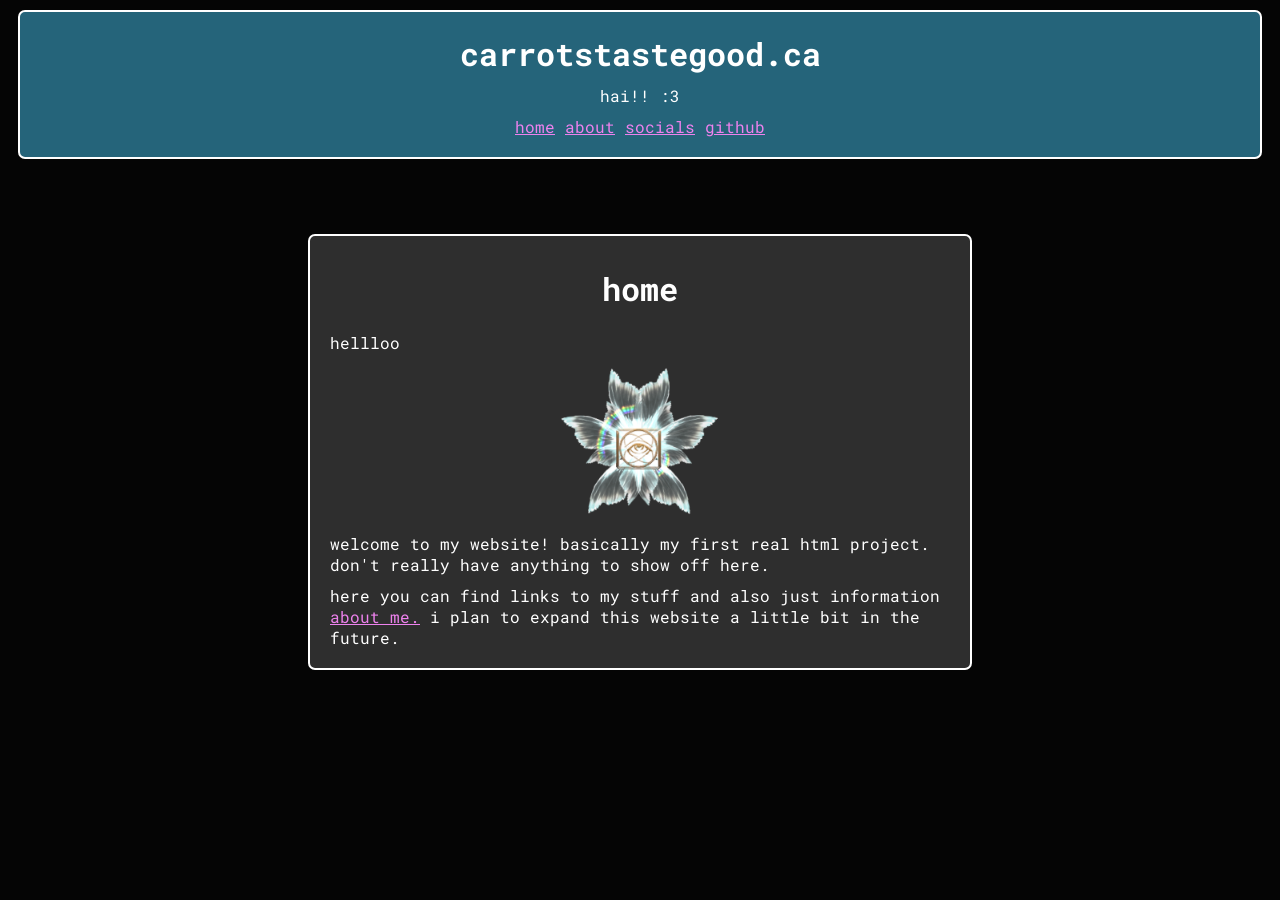
==== index.html @ 923db679 "Upload project files" ====
<!doctype html>
<html lang="en-ca">
    <head>
        <meta charset="utf-8" />
        <link rel="stylesheet" href="style.css" />
        <link
            href="https://fonts.googleapis.com/css?family=Roboto+Mono"
            rel="stylesheet"
        />
        <title>carrotstastegood</title>
    </head>
    <body>
        <header>
            <div class="header">
                <h1 style="margin: 0px">carrotstastegood.ca</h1>
                <p>hai!! :3</p>
                <a href="index.html">home</a>
                <a href="aboutme.html">about</a>
                <a href="socials.html">socials</a>
                <a href="https://github.com/carrotstastegood">github</a>
            </div>
        </header>
        <main>
            <div class="main">
                <h1 style="text-align: center">home</h1>
                <p>hellloo</p>
                <img
                    src="img/providence-upscale.png"
                    title="the providence is my favorite enemy in ultrakill. look at it!"
                    style="width: 25%"
                />
                <p>
                    welcome to my website! basically my first real html project.
                    don't really have anything to show off here.
                </p>
                <p>
                    here you can find links to my stuff and also just
                    information
                    <a href="aboutme.html">about me.</a>
                    i plan to expand this website a little bit in the future.
                </p>
            </div>
        </main>
    </body>
</html>
---- style.css ----
body {
    background-color: #050505;
}

p {
    margin: 10px;
}

a {
    color: violet;
}

img {
    display: block;
    margin-left: auto;
    margin-right: auto;
}

.main {
    background-color: #2e2e2e;
    color: white;
    margin: 75px 300px;
    padding: 10px;
    border: 2px solid white;
    border-radius: 7px;
    font-family: "Roboto Mono";
}

.header {
    /* 25647a */
    background-color: #25647a;
    color: #ffffff;
    margin: 10px;
    padding: 20px;
    border: 2px solid #ffffff;
    border-radius: 7px;
    text-align: center;
    font-family: "Roboto Mono";
}
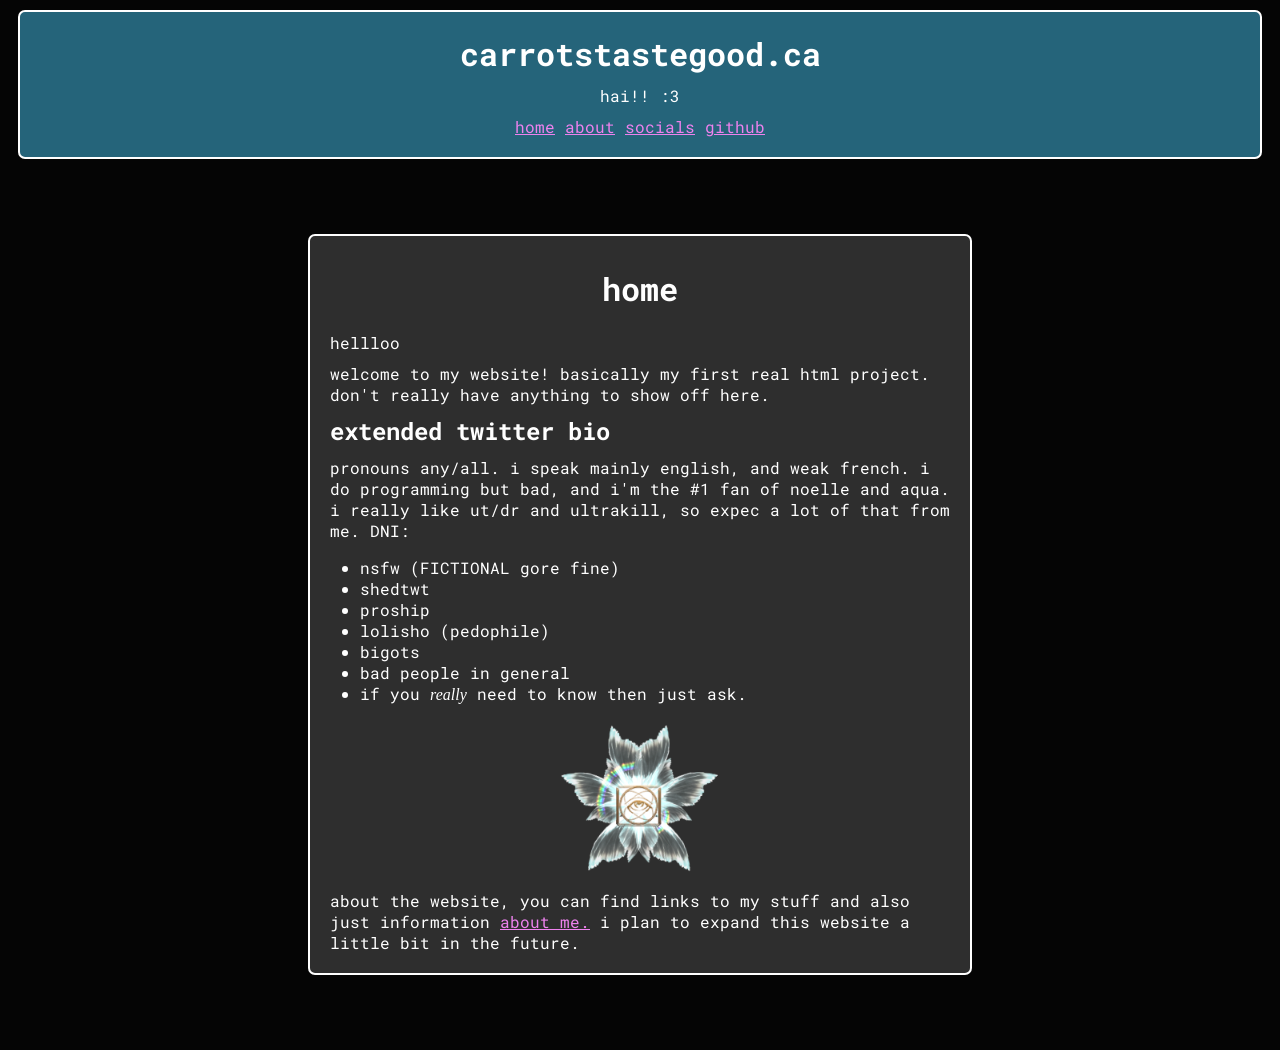
==== commit 06760d66: "expand home page twitter dot com (im noicing it may say message made by copilot... it generated som" ====
--- a/index.html
+++ b/index.html
@@ -24,17 +24,33 @@
             <div class="main">
                 <h1 style="text-align: center">home</h1>
                 <p>hellloo</p>
+                <p>
+                    welcome to my website! basically my first real html project.
+                    don't really have anything to show off here.
+                </p>
+                <h2 style="margin: 10px">extended twitter bio</h2>
+                <p>
+                    pronouns any/all. i speak mainly english, and weak french.
+                    i do programming but bad, and i'm the #1 fan of noelle and
+                    aqua. i really like ut/dr and ultrakill, so expec a lot of
+                    that from me. DNI:
+                    <ul>
+                        <li>nsfw (FICTIONAL gore fine)</li>
+                        <li>shedtwt</li>
+                        <li>proship</li>
+                        <li>lolisho (pedophile)</li>
+                        <li>bigots</li>
+                        <li>bad people in general</li>
+                        <li>if you <em>really</em> need to know then just ask.</li>
+                    </ul>
+                </p>
                 <img
                     src="img/providence-upscale.png"
                     title="the providence is my favorite enemy in ultrakill. look at it!"
                     style="width: 25%"
                 />
                 <p>
-                    welcome to my website! basically my first real html project.
-                    don't really have anything to show off here.
-                </p>
-                <p>
-                    here you can find links to my stuff and also just
+                    about the website, you can find links to my stuff and also just
                     information
                     <a href="aboutme.html">about me.</a>
                     i plan to expand this website a little bit in the future.
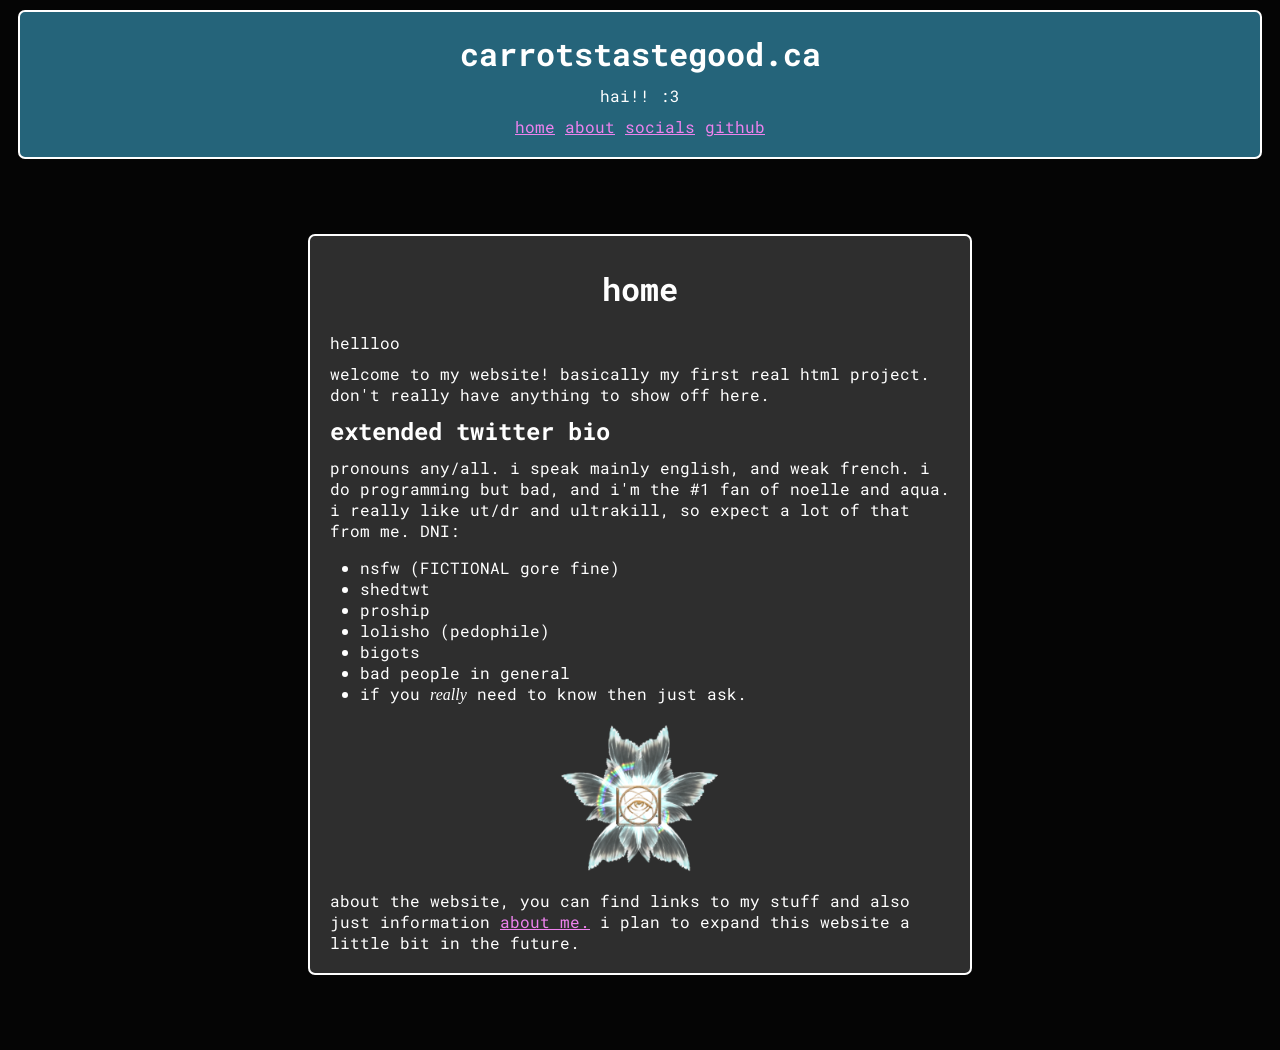
==== commit e23abd28: "typo" ====
--- a/index.html
+++ b/index.html
@@ -32,7 +32,7 @@
                 <p>
                     pronouns any/all. i speak mainly english, and weak french.
                     i do programming but bad, and i'm the #1 fan of noelle and
-                    aqua. i really like ut/dr and ultrakill, so expec a lot of
+                    aqua. i really like ut/dr and ultrakill, so expect a lot of
                     that from me. DNI:
                     <ul>
                         <li>nsfw (FICTIONAL gore fine)</li>
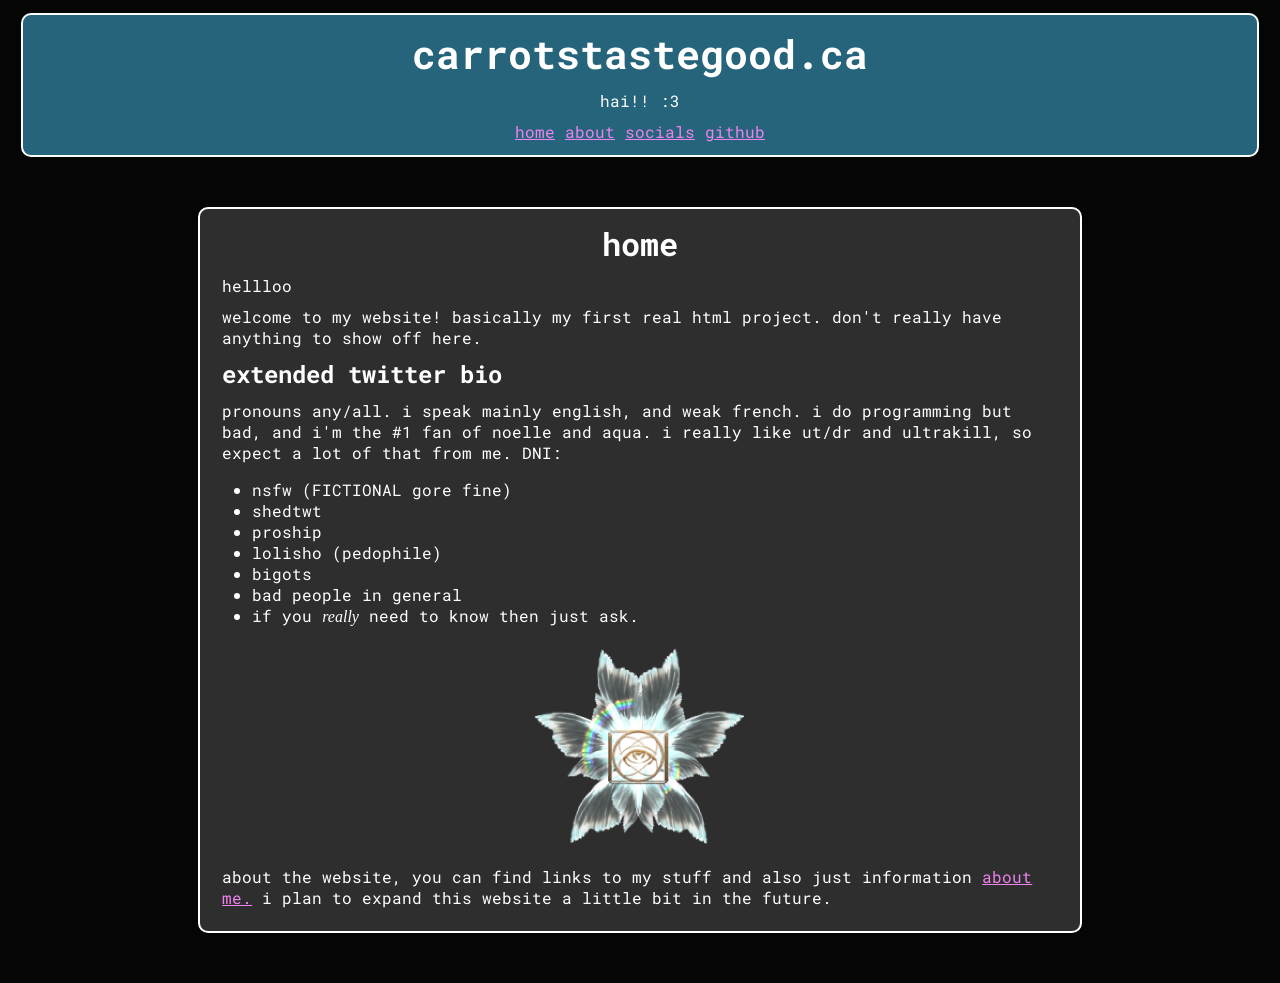
==== commit 6db54983: "Should fix this" ====
--- a/index.html
+++ b/index.html
@@ -2,17 +2,22 @@
 <html lang="en-ca">
     <head>
         <meta charset="utf-8" />
+        <meta name="viewport" content="width=device-width, initial-scale=1.0"/>
         <link rel="stylesheet" href="style.css" />
         <link
             href="https://fonts.googleapis.com/css?family=Roboto+Mono"
             rel="stylesheet"
         />
         <title>carrotstastegood</title>
+        <script type="module">
+          import { scaleimage } from "./script/img-scaling.mjs";
+          window.onload = () => scaleimage("img/providence-upscale.png", "75%");
+        </script>
     </head>
     <body>
         <header>
             <div class="header">
-                <h1 style="margin: 0px">carrotstastegood.ca</h1>
+                <h1 style="margin: 0%; white-space: nowrap; font-size: clamp(1rem, 7vw, 2.5rem);">carrotstastegood.ca</h1>
                 <p>hai!! :3</p>
                 <a href="index.html">home</a>
                 <a href="aboutme.html">about</a>
@@ -22,7 +27,7 @@
         </header>
         <main>
             <div class="main">
-                <h1 style="text-align: center">home</h1>
+                <h1 style="text-align: center; margin: 0%; padding: 0%">home</h1>
                 <p>hellloo</p>
                 <p>
                     welcome to my website! basically my first real html project.
@@ -47,7 +52,8 @@
                 <img
                     src="img/providence-upscale.png"
                     title="the providence is my favorite enemy in ultrakill. look at it!"
-                    style="width: 25%"
+                    width="25%"
+                    id="requirescale"
                 />
                 <p>
                     about the website, you can find links to my stuff and also just
--- a/style.css
+++ b/style.css
@@ -12,6 +12,7 @@
 
 img {
     display: block;
+
     margin-left: auto;
     margin-right: auto;
 }
@@ -19,21 +20,29 @@
 .main {
     background-color: #2e2e2e;
     color: white;
-    margin: 75px 300px;
-    padding: 10px;
+
+    margin: 4% 15%;
+    padding: 1%;
+
     border: 2px solid white;
-    border-radius: 7px;
+    border-radius: 10px;
+
     font-family: "Roboto Mono";
+
+    overflow-x: scroll;
 }
 
 .header {
     /* 25647a */
     background-color: #25647a;
     color: #ffffff;
-    margin: 10px;
-    padding: 20px;
+
+    margin: 1%;
+    padding: 1%;
+
     border: 2px solid #ffffff;
-    border-radius: 7px;
+    border-radius: 10px;
+
     text-align: center;
     font-family: "Roboto Mono";
 }
